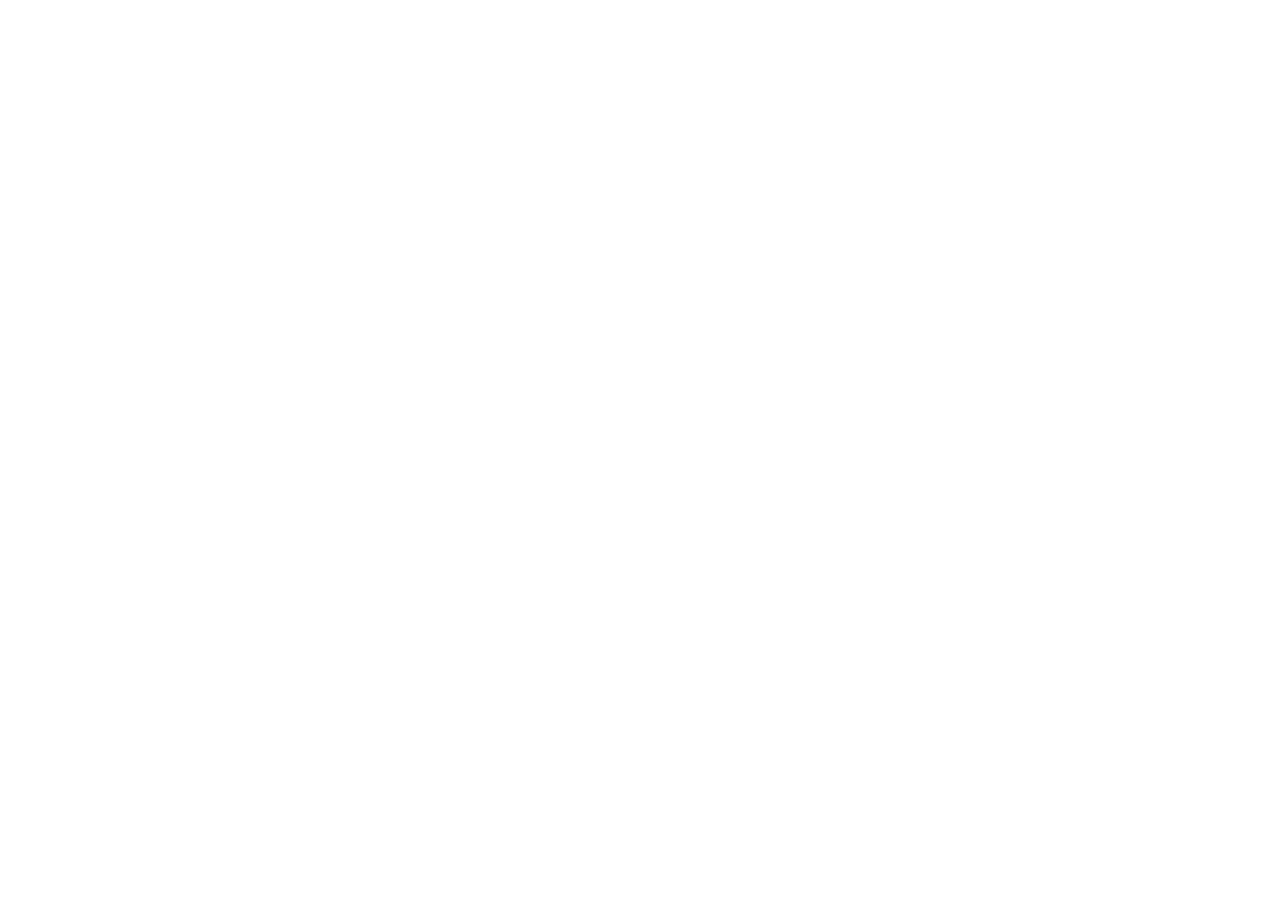
==== index.html @ 41b460af "index first page" ====
<!DOCTYPE html>
<html lang="en">
<head>
  <meta charset="UTF-8">
  <meta name="viewport" content="width=device-width, initial-scale=1.0">
  <meta http-equiv="X-UA-Compatible" content="ie=edge">
  <title>Document</title>
</head>
<body>
  <script src="adventurehw.js"></script>
</body>
</html>
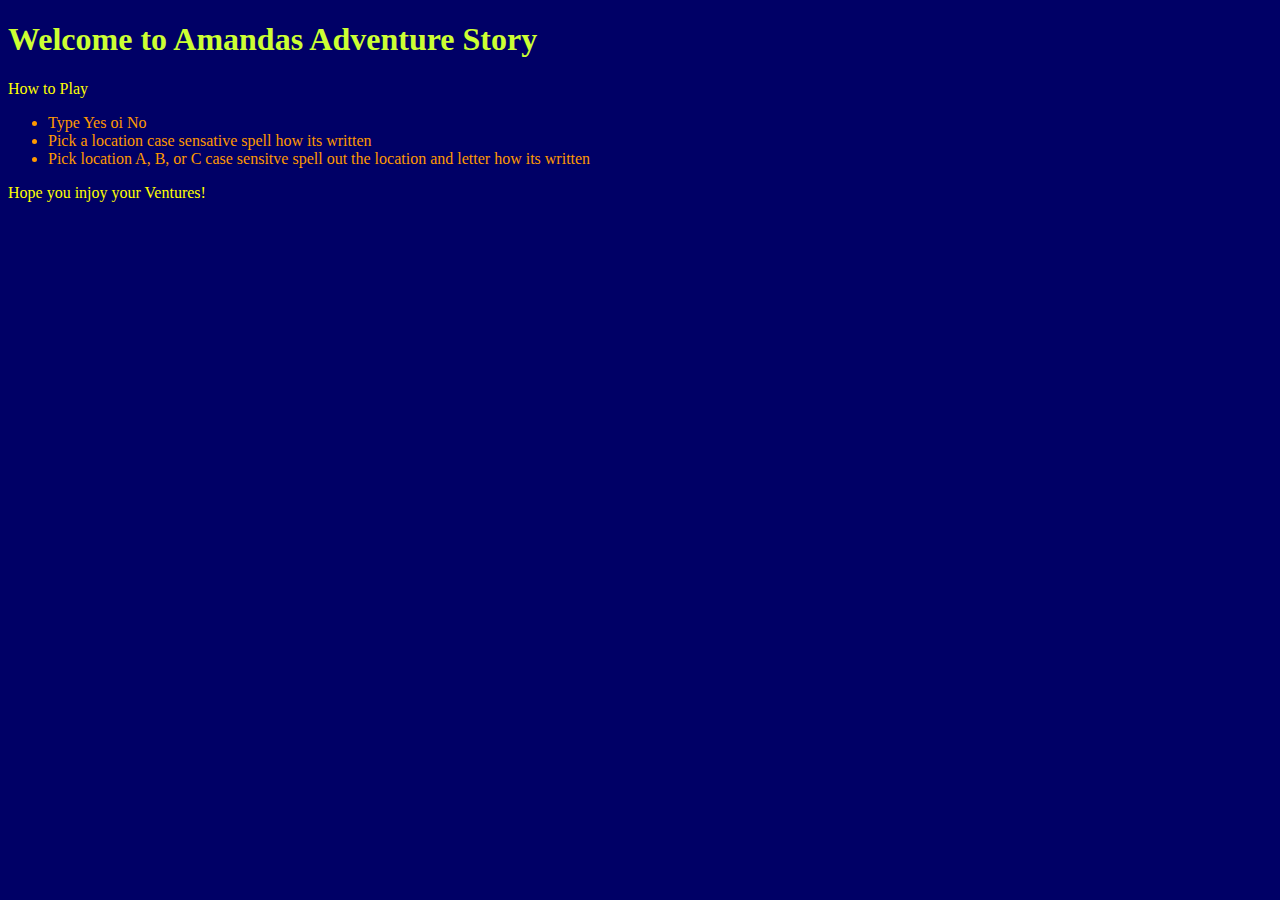
==== commit 56f6d260: "added css and folders" ====
--- a/index.html
+++ b/index.html
@@ -4,9 +4,20 @@
   <meta charset="UTF-8">
   <meta name="viewport" content="width=device-width, initial-scale=1.0">
   <meta http-equiv="X-UA-Compatible" content="ie=edge">
-  <title>Document</title>
+  <link rel="stylesheet" href="CSS/styles.css">
+  <title>Adventure JS</title>
 </head>
 <body>
-  <script src="adventurehw.js"></script>
+  <header>
+  <div>
+    <h1>Welcome to Amandas Adventure Story</h1>
+  </header>
+      <p>How to Play
+      <ul><li>Type Yes oi No</li>
+      <li>Pick a location case sensative spell how its written</li>
+    <li>Pick location A, B, or C case sensitve spell out the location and letter how its written</li></ul></p>
+      <p>Hope you injoy your Ventures!</p>
+    </div>
+  <script src="JavaScript/adventurehw.js"></script>
 </body>
 </html>
--- a/CSS/styles.css
+++ b/CSS/styles.css
@@ -0,0 +1,15 @@
+body {
+  background-color: #000066;
+}
+
+h1 {
+  color:#ccff33;
+}
+
+p {
+  color:#ffff00;
+}
+
+li {
+  color:#ff9900;
+}
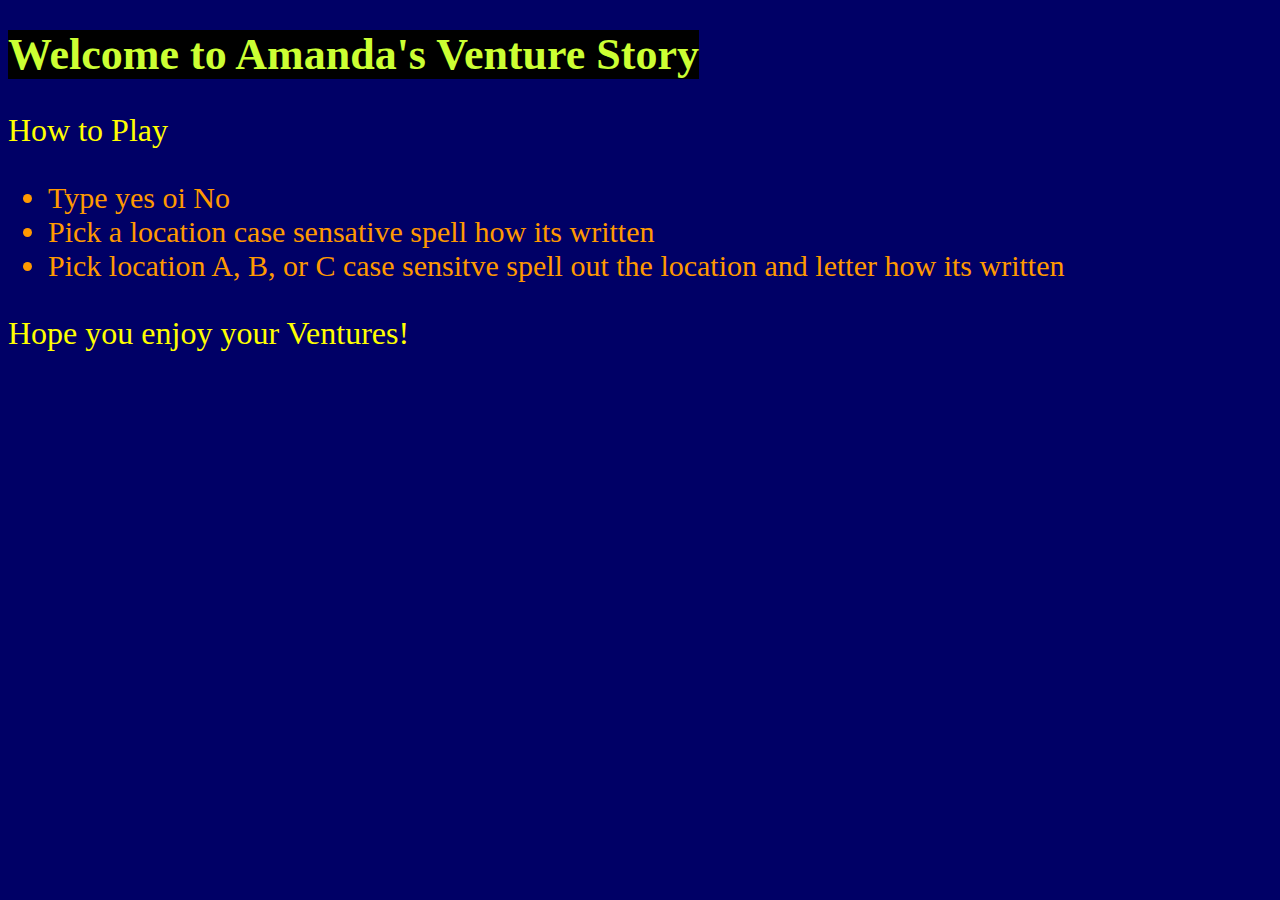
==== commit 60d5e29f: "please work" ====
--- a/index.html
+++ b/index.html
@@ -10,13 +10,13 @@
 <body>
   <header>
   <div>
-    <h1>Welcome to Amandas Adventure Story</h1>
+    <h1><span class="highlight">Welcome to Amanda's Venture Story</span></h1>
   </header>
       <p>How to Play
-      <ul><li>Type Yes oi No</li>
+      <ul><li>Type yes oi No</li>
       <li>Pick a location case sensative spell how its written</li>
-    <li>Pick location A, B, or C case sensitve spell out the location and letter how its written</li></ul></p>
-      <p>Hope you injoy your Ventures!</p>
+      <li>Pick location A, B, or C case sensitve spell out the location and letter how its written</li></ul></p>
+      <p>Hope you enjoy your Ventures!</p>
     </div>
   <script src="JavaScript/adventurehw.js"></script>
 </body>
--- a/CSS/styles.css
+++ b/CSS/styles.css
@@ -1,15 +1,23 @@
+/*i want this to work please*/
 body {
   background-color: #000066;
 }
 
 h1 {
   color:#ccff33;
+  font-size: 44px;
+}
+/*h1 highlighter*/
+span.highlight {
+  background-color:#000000;
 }
 
 p {
   color:#ffff00;
+  font-size:32px;
 }
 
 li {
   color:#ff9900;
+  font-size: 30px;
 }
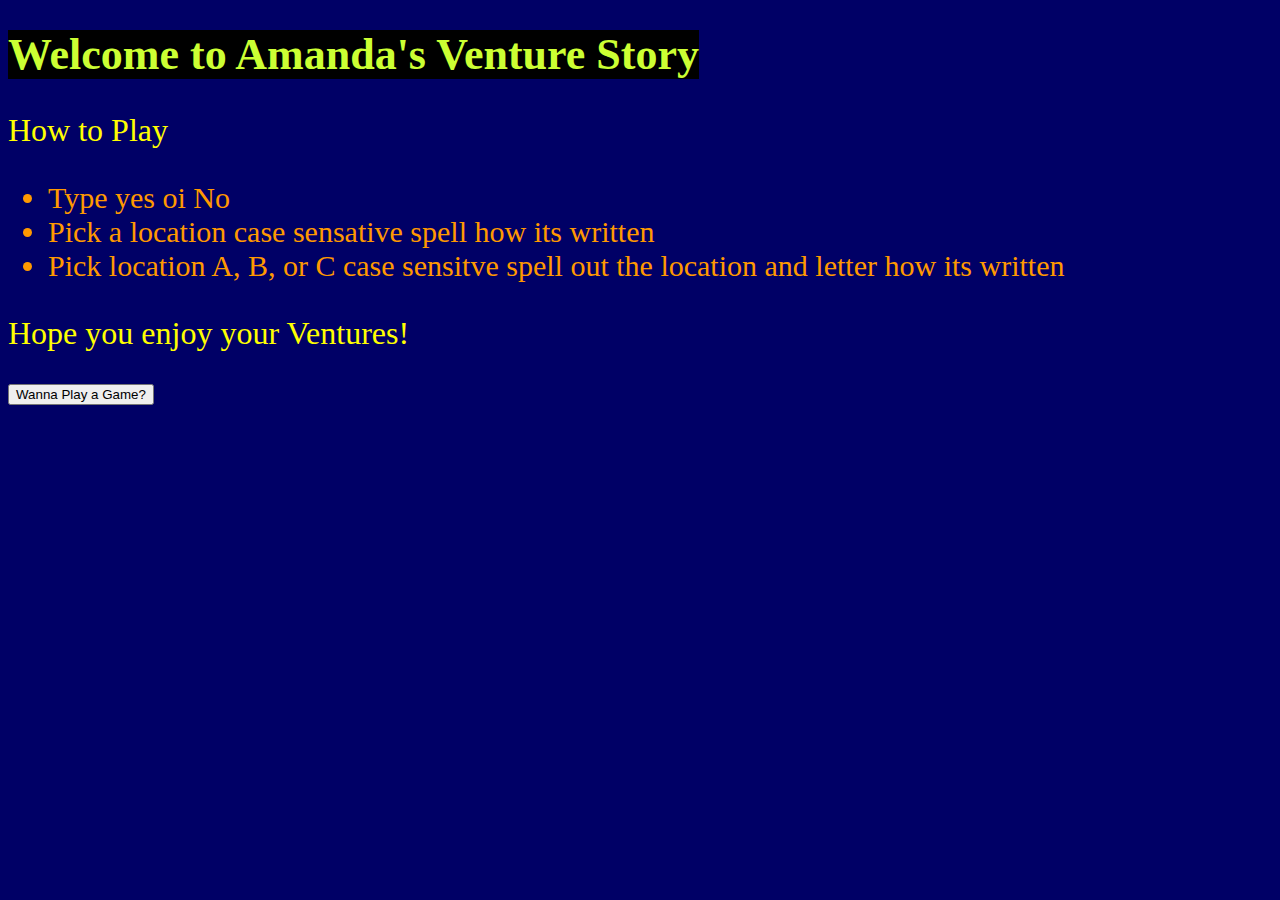
==== commit cbf6596f: "added button" ====
--- a/index.html
+++ b/index.html
@@ -18,6 +18,8 @@
       <li>Pick location A, B, or C case sensitve spell out the location and letter how its written</li></ul></p>
       <p>Hope you enjoy your Ventures!</p>
     </div>
+    
+    <div><button onclick="game()">Wanna Play a Game?</button></div>
   <script src="JavaScript/adventurehw.js"></script>
 </body>
 </html>
--- a/CSS/styles.css
+++ b/CSS/styles.css
@@ -1,4 +1,4 @@
-/*i want this to work please*/
+/*i REALLY want this to work please*/
 body {
   background-color: #000066;
 }
